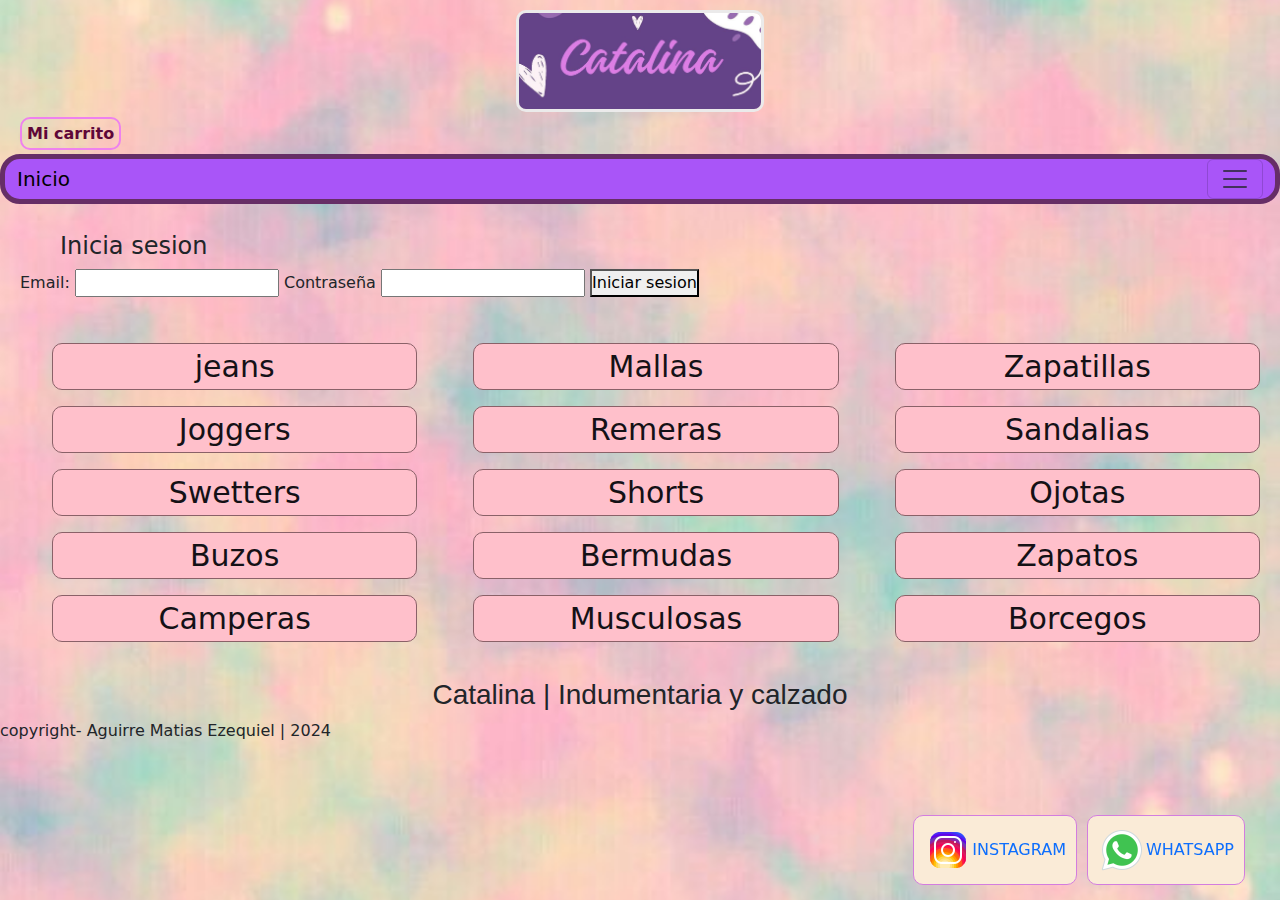
==== pages/login.html @ fb5ed511 "terminando logica de carrito de comprar y de registro y login. empezando a aplicar estilos. tambien " ====
<!DOCTYPE html>
<html lang="en">
<head> 
    <meta charset="UTF-8">
    <meta name="viewport" content="width=device-width, initial-scale=1.0">
    <link rel="stylesheet" href="../styles/style.css">
    <link href="https://cdn.jsdelivr.net/npm/bootstrap@5.3.3/dist/css/bootstrap.min.css" rel="stylesheet" integrity="sha384-QWTKZyjpPEjISv5WaRU9OFeRpok6YctnYmDr5pNlyT2bRjXh0JMhjY6hW+ALEwIH" crossorigin="anonymous">
    <title>inicia sesion | Catalina</title>
</head>
<body>
    <header>
         <!-- LOGO -->
        <div class="logo-conteiner">
            <img class="logo-catalina" src="../images/logo-catalina.jpg" alt="">
        </div>
        <div id="nombreDelUsuario">
            <a class="carrito" href="../pages/carrito.html"><img  src="../icons/cart.svg" alt="">Mi carrito</a>
            
        </div>

         <!-- NAVBAR -->
        <nav class="navbar">
            <div class="container-fluid">
                <a class="navbar-brand" href="../index.html">Inicio</a>
                <button class="navbar-toggler" type="button" data-bs-toggle="collapse" data-bs-target="#navbarNavAltMarkup" aria-controls="navbarNavAltMarkup" aria-expanded="false" aria-label="Toggle navigation">
                    <span class="navbar-toggler-icon"></span>
                </button>
                <div class="collapse navbar-collapse" id="navbarNavAltMarkup">
                    <div class="navbar-nav">
                        <a class="nav-link" href="">Hombre</a>
                        <a class="nav-link" href="">Mujer</a>
                        <a class="nav-link" href="">Niño</a>
                    </div>
                </div>
            </div>
        </nav>

    </header>

    <main>
        <!-- formularaio de inicio de sesion -->

    <div class="form" id="inicioSesionForm" >
        <h4>Inicia sesion</h4>
        <label for="loginEmail">Email:</label>
        <input type="email" id="loginEmail">
        <label for="loginPassword">Contraseña</label>
        <input type="password" id="loginPassword">

        <button id="inicioSesionButton">Iniciar sesion</button>
        <p id="mensajeError"></p>
    </div>

    </main>

    <footer> <!--FOOTER-->
        <div class="container-columns text-center">
            <div class="row align-items-start">
              <div class="col">
                <ul>
                    <li>jeans</li>
                </ul>
                <ul>
                    <li>Joggers</li>
                </ul>
                <ul>
                    <li>Swetters</li>
                </ul>
                <ul>
                    <li>Buzos</li>
                </ul>
                <ul>
                    <li>Camperas</li>
                </ul>
              </div>
              <div class="col">
                <ul>
                    <li>Mallas</li>
                </ul>
                <ul>
                    <li>Remeras</li>
                </ul>
                <ul>
                    <li>Shorts</li>
                </ul>
                <ul>
                    <li>Bermudas</li>
                </ul>
                <ul>
                    <li>Musculosas</li>
                </ul>
                
              </div>
              <div class="col">
                <ul>
                    <li>Zapatillas</li>
                </ul>
                <ul>
                    <li>Sandalias</li>
                </ul>
                <ul>
                    <li>Ojotas</li>
                </ul>
                <ul>
                    <li>Zapatos</li>
                </ul>
                <ul>
                    <li>Borcegos</li>
                </ul>
              </div>
            </div>
          </div>

        <div class="redes-sociales">
            <a class="estilo-redes" href="" > <!--link instagram cliente-->

                <img src="../icons/icons8-instagram-48.png" alt="icono de instagram">INSTAGRAM
            </a>
    
            <a class="estilo-redes" href=""  > <!--link de whatsapp cliente-->
                <img src="../icons/icons8-whatsapp-48.png" alt="icono de whatsapp">WHATSAPP
            </a>
        
        </div>

        <h3>Catalina | Indumentaria y calzado</h3>

        <p>copyright- Aguirre Matias Ezequiel | 2024</p>

    </footer>

    <script src="../jscript/login.js"></script>
    <script src="https://cdn.jsdelivr.net/npm/bootstrap@5.3.3/dist/js/bootstrap.bundle.min.js" integrity="sha384-YvpcrYf0tY3lHB60NNkmXc5s9fDVZLESaAA55NDzOxhy9GkcIdslK1eN7N6jIeHz" crossorigin="anonymous"></script>
</body>
</html>
---- styles/style.css ----
* {
    padding: 0;
    margin: 0;
    box-sizing: border-box;
}
body {
    background-image: url(../images/fondo-colores.jpg);
    background-size: cover;
    background-repeat: no-repeat;
    background-position: center;
}

.logo-conteiner{
    display: flex;
    justify-content: center;
    align-items: center;
    border-radius: 20px;
    margin-left: 20px;
    margin-right: 20px;
    
}
.logo-catalina {
    width: 20%;
    height: 20%;
    border-radius: 10px;
    margin: 10px;
    border: 3px solid rgb(235, 234, 234);
}

.titulouno{
    text-align: center;
    color: white;
    font-size: 30px;
    padding: 10px;
    background-color: rgb(221, 88, 221);
    border-radius: 20px;
    margin-left: 20px;
    margin-right: 20px;
}
.texto-bienvenida {
    font-size: 20px;
    background-color: violet;
    text-align: center;
    border-radius: 20px;
    padding: 20px;
    margin-left: 20px;
    margin-right: 20px;

}
.section-eleccion {
    display: flex;
    justify-content: space-around;
    flex-direction: row;
    background-color: rgb(219, 159, 224);
    border-radius: 20px;
    flex-wrap: wrap;
    margin-left: 20px;
    margin-right: 20px;
}
.card {
    width: 400px;
    padding: 10px;   
    margin: 15px;
}
.card-img-top {
    width: auto;
    height: 400px;
    border: 2px solid rgb(133, 30, 133);
}

.lista-estilos {
    font-size: 20px;
    display: inline-block;
    
}
.letra-datos {
    color: rgb(37, 4, 68);
    font-size: 20px;
}
.precio-datos{
    color: rgb(138, 32, 129);
    font-weight: 500;
    text-align: center;
    border: 1px solid blueviolet;
}

.estiloboton {
    font-size: 15px;
    background-color: rgb(198, 134, 201);
    color: rgb(32, 26, 26);
    
}

.container-fluid {
    background-color: rgb(169, 85, 248);
    border-radius: 20px;
    border: 5px solid rgb(102, 46, 102);
}
.container-columns {
    margin: 20px;
}

ul {
    list-style: none;
}
li {
    font-size: 30px;
    font-weight: 200;
    color: rgb(20, 17, 22);
    background-color: pink;
    border-radius: 10px;
    border: 1px solid rgb(138, 97, 104);
}
h3 {
    color: rgb(153, 66, 146);
    font-size: 30px;
    font-weight: 300;
    font-family: Verdana, Geneva, Tahoma, sans-serif;
    text-align: center;
}
h4{
    margin-left: 40px;
}

.redes-sociales {
    display: flex;
    justify-content: end;
    align-items: end;
    margin-right: 20px;
    position: fixed;
    bottom: 10px;
    right: 10px;

}
.estilo-redes {
    display: inline-block;
    text-decoration: none;
    background-color: antiquewhite;
    padding: 10px;
    margin: 5px ;
    border: 1px solid rgb(211, 125, 223);
    border-radius: 10px;
}
.carrito {
    margin-left: 20px;
    border-radius: 10px;
    border: 2px solid violet;
    padding: 5px;
    text-decoration: none;
    color: rgb(95, 7, 56);
    font-weight: 600;
}

#mensajeError{
    color: red;
} 

.form{
    margin: 10px;
    padding: 10px;
}

.carrito-page{
    text-align: center;
    font-size: 50px;
    color: rgb(129, 43, 122);
    
}
#mensajeparacarrito{
    margin-left: 20px;
    color: rgb(199, 59, 218);
}

.form1 {
    display: none;
}
.carritodecompras1 {
    display:none;
}
.mensajecarritonone {
    display: none;
}
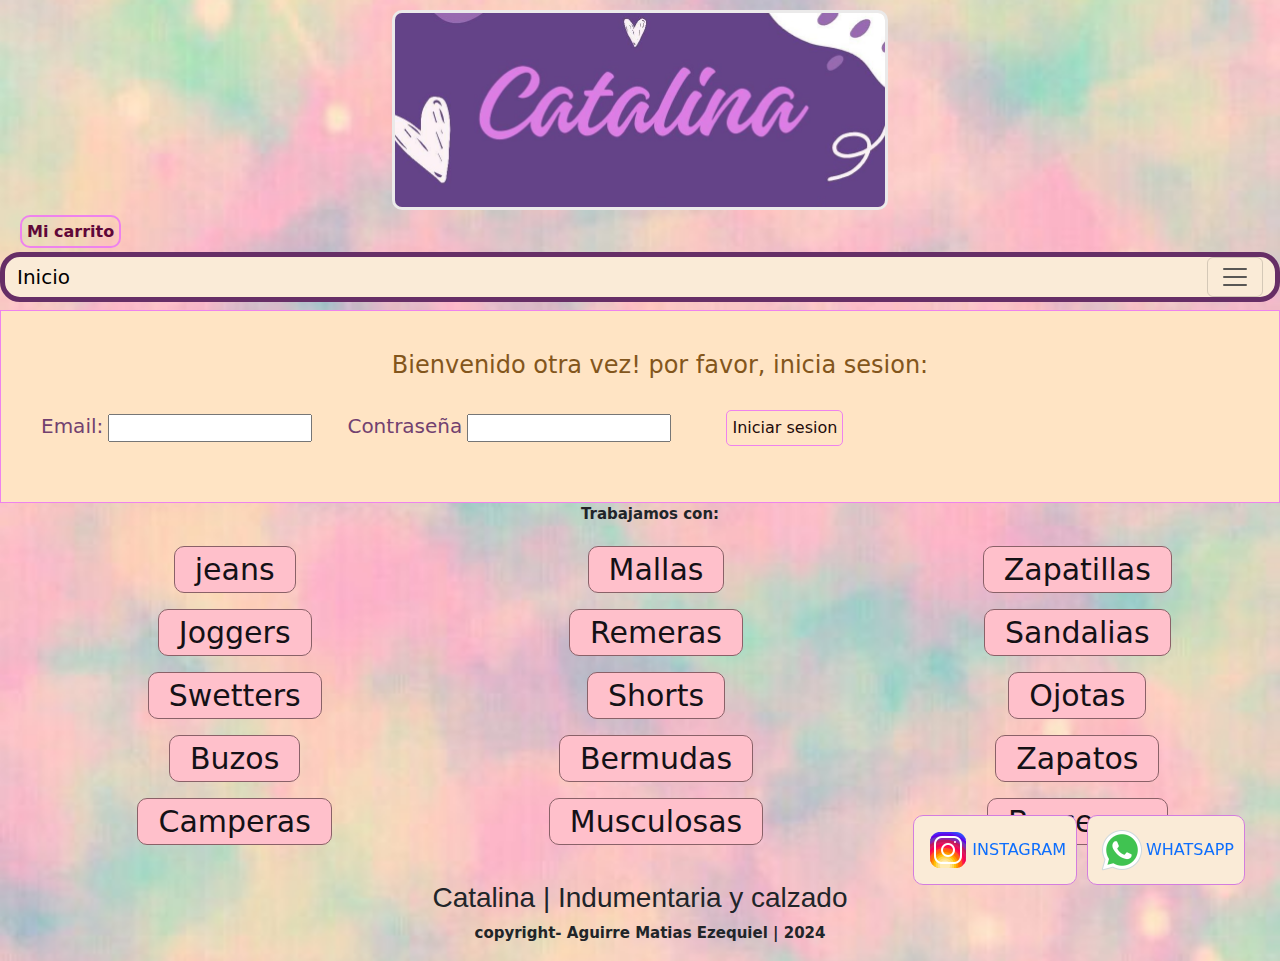
==== commit c48155a5: "aplicando librerias a botones" ====
--- a/pages/login.html
+++ b/pages/login.html
@@ -41,19 +41,20 @@
         <!-- formularaio de inicio de sesion -->
 
     <div class="form" id="inicioSesionForm" >
-        <h4>Inicia sesion</h4>
-        <label for="loginEmail">Email:</label>
-        <input type="email" id="loginEmail">
-        <label for="loginPassword">Contraseña</label>
-        <input type="password" id="loginPassword">
+        <h4 class="h4-register">Bienvenido otra vez! por favor, inicia sesion:</h4>
+        <label class="label-style" for="loginEmail">Email:</label>
+        <input class="input-style" type="email" id="loginEmail">
+        <label class="label-style" for="loginPassword">Contraseña</label>
+        <input class="input-style" type="password" id="loginPassword">
 
-        <button id="inicioSesionButton">Iniciar sesion</button>
+        <button class="btn-register" id="inicioSesionButton">Iniciar sesion</button>
         <p id="mensajeError"></p>
     </div>
 
     </main>
 
     <footer> <!--FOOTER-->
+        <p>Trabajamos con:</p>
         <div class="container-columns text-center">
             <div class="row align-items-start">
               <div class="col">
@@ -128,7 +129,7 @@
         <p>copyright- Aguirre Matias Ezequiel | 2024</p>
 
     </footer>
-
+    <script src="https://unpkg.com/sweetalert/dist/sweetalert.min.js"></script>
     <script src="../jscript/login.js"></script>
     <script src="https://cdn.jsdelivr.net/npm/bootstrap@5.3.3/dist/js/bootstrap.bundle.min.js" integrity="sha384-YvpcrYf0tY3lHB60NNkmXc5s9fDVZLESaAA55NDzOxhy9GkcIdslK1eN7N6jIeHz" crossorigin="anonymous"></script>
 </body>
--- a/styles/style.css
+++ b/styles/style.css
@@ -20,8 +20,7 @@
     
 }
 .logo-catalina {
-    width: 20%;
-    height: 20%;
+    width: 40%;
     border-radius: 10px;
     margin: 10px;
     border: 3px solid rgb(235, 234, 234);
@@ -29,29 +28,36 @@
 
 .titulouno{
     text-align: center;
-    color: white;
-    font-size: 30px;
+    color: rgb(17, 7, 7);
+    font-size: 30px;
+    font-weight: 300;
     padding: 10px;
-    background-color: rgb(221, 88, 221);
+    background-color: rgb(247, 158, 239);
     border-radius: 20px;
     margin-left: 20px;
     margin-right: 20px;
 }
 .texto-bienvenida {
-    font-size: 20px;
-    background-color: violet;
+    font-size: 22px;
+    font-weight: 400;
     text-align: center;
     border-radius: 20px;
     padding: 20px;
     margin-left: 20px;
     margin-right: 20px;
-
+    color: rgb(150, 94, 58);
+
+}
+p{
+    font-size: 15px;
+    font-weight: 600;
+    margin-left: 20px;
+    text-align: center;
 }
 .section-eleccion {
     display: flex;
     justify-content: space-around;
     flex-direction: row;
-    background-color: rgb(219, 159, 224);
     border-radius: 20px;
     flex-wrap: wrap;
     margin-left: 20px;
@@ -65,34 +71,51 @@
 .card-img-top {
     width: auto;
     height: 400px;
-    border: 2px solid rgb(133, 30, 133);
+    border: 2px solid rgb(202, 194, 202);
 }
 
 .lista-estilos {
     font-size: 20px;
     display: inline-block;
-    
+    padding: 10px;
+    margin: 5px;
+    display: flex;
+    flex-direction: row;
+    flex-wrap: wrap;
+    justify-content: space-around;
 }
 .letra-datos {
+    text-align: start;
     color: rgb(37, 4, 68);
-    font-size: 20px;
+    font-size: 25px;
+    background-color: bisque;
+    display: inline-block;
+    border-radius: 5px;
 }
 .precio-datos{
-    color: rgb(138, 32, 129);
-    font-weight: 500;
-    text-align: center;
-    border: 1px solid blueviolet;
-}
-
-.estiloboton {
-    font-size: 15px;
-    background-color: rgb(198, 134, 201);
+    color: rgb(165, 100, 165);
+    font-size: 20px;
+    font-weight: 800;
+    text-align: start;
+    
+}
+
+.imagen-datos{
+    width: 300px;
+    height: 300px;
+    border: 2px solid rgb(252, 148, 169);
+    border-radius: 5px;
+    margin-bottom: 50px;
+}
+.estilo-boton {
+    background-color: darksalmon;
+    font-size: 18px;
     color: rgb(32, 26, 26);
     
 }
 
 .container-fluid {
-    background-color: rgb(169, 85, 248);
+    background-color: antiquewhite;
     border-radius: 20px;
     border: 5px solid rgb(102, 46, 102);
 }
@@ -104,12 +127,15 @@
     list-style: none;
 }
 li {
+    display: inline-block;
     font-size: 30px;
     font-weight: 200;
     color: rgb(20, 17, 22);
     background-color: pink;
     border-radius: 10px;
     border: 1px solid rgb(138, 97, 104);
+    padding-left: 20px;
+    padding-right: 20px;
 }
 h3 {
     color: rgb(153, 66, 146);
@@ -150,25 +176,82 @@
     color: rgb(95, 7, 56);
     font-weight: 600;
 }
+.carrito-titulo{
+    padding: 20px;
+}
+
+.carrito-page{
+    margin-bottom: 20px;
+}
 
 #mensajeError{
     color: red;
 } 
 
+.label-style{
+    font-size: 20px;
+    font-weight: 500;
+    color: rgb(114, 65, 112);
+    
+}
+.input-style{
+    color: rgb(136, 39, 112);
+    margin-right: 30px;
+}
+.h4-register{
+    color: rgb(131, 86, 28);
+    text-align: center;
+    margin-bottom: 20px;
+}
+.btn-register{
+    display: inline-block;
+    color: rgb(36, 11, 11);
+    text-decoration: none;
+    margin-top: 10px;
+    margin-left: 20px;
+    padding: 5px;
+    border: 1px solid violet;
+    border-radius: 5px;
+    background-color: bisque;
+}
 .form{
-    margin: 10px;
-    padding: 10px;
-}
-
-.carrito-page{
+    display: flexbox;
+    justify-content: space-around;
+    border: 1px solid violet;
+    background-color: bisque;
+    padding: 40px;
+}
+.totalcarrito-conteiner{
+    margin: 50px;
+}
+
+.cart-conteiner{
+    display: flex;
+    justify-content: center;
+    margin-right: 20px;
+}
+.carrito-titulo{
     text-align: center;
     font-size: 50px;
     color: rgb(129, 43, 122);
     
 }
-#mensajeparacarrito{
-    margin-left: 20px;
-    color: rgb(199, 59, 218);
+.carrito-page{
+    text-align: center;
+    color: chocolate;
+    font-weight: 300;
+}
+.precio-total {
+    color: brown;
+    font-size: 30px;
+    font-weight: 500;
+}
+
+.estilo-lista-carrito{
+    text-align: center;
+    font-size: 20px;
+    font-weight: 400;
+    color: rgb(14, 12, 10);
 }
 
 .form1 {
@@ -179,4 +262,16 @@
 }
 .mensajecarritonone {
     display: none;
+}
+
+.btn-comprar {
+    position: fixed;
+    bottom: 50px;
+    left: 600px;
+    font-size: 18px;
+    background-color: rgb(248, 156, 233);
+    color: rgb(10, 10, 10);
+    border: 3px solid black;
+    border-radius: 5px;
+    padding: 5px;
 }